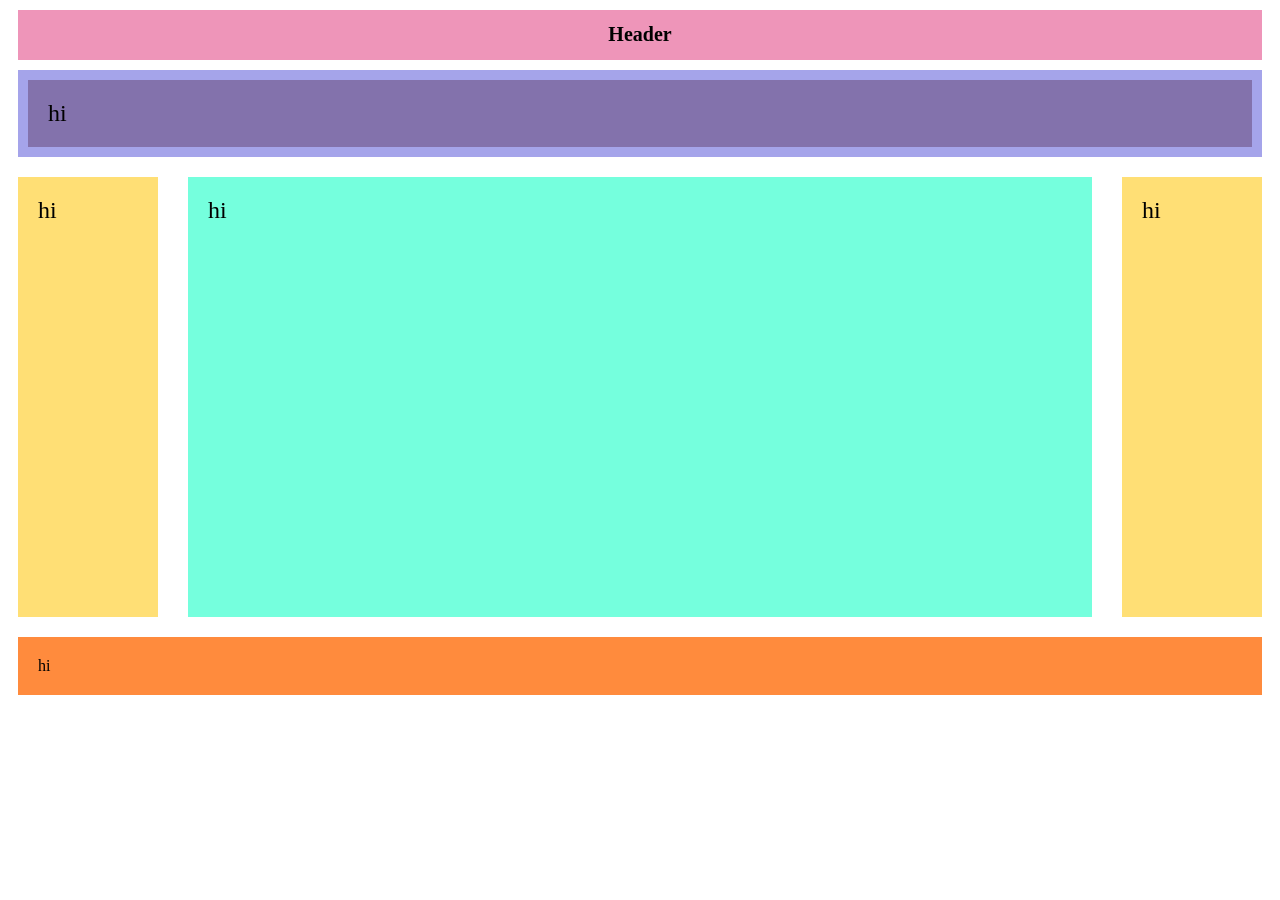
==== css-flex/index.html @ ba6f0207 "changed css index name" ====
<!DOCTYPE html>
<html lang="en"></html>
<head>
    <meta charset="UTF-8">
    <meta charset="UTF-8">
    <meta name="viewport" content="width=device-width, initial-scale=1.0">
    <title>Layout Example Page</title>
<link rel="stylesheet" href="layout-main.css">

</head>

<body>


<header>
<div class="header">
    <h1>Header</h1>
</header>

<nav>
    <div class="column">hi</div>
</nav>

<div class="main">
   <div class="child">hi</div>
   <div class="child content">hi</div>
   <div class="child">hi</div>
</div>
<footer>
hi
</footer>
</body>








</html>
---- css-flex/layout-main.css ----
.header {
    display:flex;
    background-color: rgb(238, 149, 185);
    justify-content: center;
margin: 10px;
font-size: 10px;

}


 nav {
    display:flex;
     flex-direction: column;
    background-color: rgb(165, 164, 234);
    justify-content: center;
margin: 10px;
}

 nav div{
    background-color:rgb(131, 114, 172);
     flex-direction: column;
    margin: 10px;
    padding: 20px;
 font-size: 24px;

}


.main {
    display: flex;
    
    flex-direction: row;
 font-size: 24px;
 gap: 10px;
}

.main div{ 
    background-color: rgb(255, 223, 117);
    padding: 20px;
    justify-content: space-between;
    height: 400px;
    margin: 10px;
    width: 100px;
}

.main .content{
    flex-grow: 1;
 margin: 10px;
  background-color: rgb(117, 255, 221);
}

footer {
    display:flex;
     flex-direction: column;
    background-color: rgb(255, 139, 61);
    justify-content: center;
margin: 10px;
padding: 20px;
}
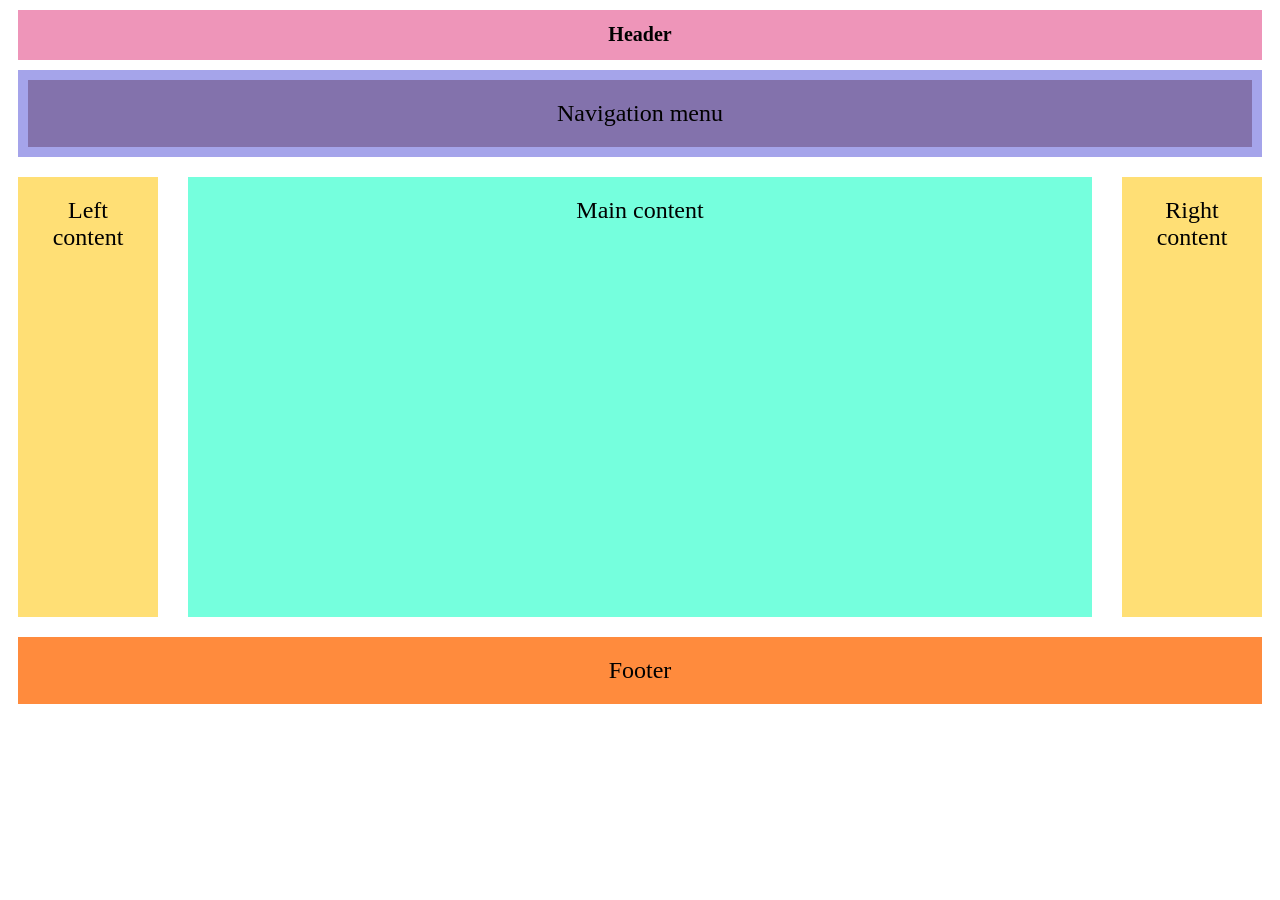
==== commit de4e6834: "saved in class 11/12/26" ====
--- a/css-flex/index.html
+++ b/css-flex/index.html
@@ -11,6 +11,7 @@
 
 <body>
 
+<div class="container"> 
 
 <header>
 <div class="header">
@@ -18,17 +19,18 @@
 </header>
 
 <nav>
-    <div class="column">hi</div>
+    <div class="column">Navigation menu</div>
 </nav>
 
 <div class="main">
-   <div class="child">hi</div>
-   <div class="child content">hi</div>
-   <div class="child">hi</div>
+   <div class="child">Left content</div>
+   <div class="child content">Main content</div>
+   <div class="child">Right content</div>
 </div>
 <footer>
-hi
+Footer
 </footer>
+</div>
 </body>
 
 
--- a/css-flex/layout-main.css
+++ b/css-flex/layout-main.css
@@ -22,13 +22,18 @@
     margin: 10px;
     padding: 20px;
  font-size: 24px;
+text-align: center;
+}
+
+nav div:hover{
+    background-color:rgb(225, 212, 255);
 
 }
 
 
 .main {
     display: flex;
-    
+    text-align: center;
     flex-direction: row;
  font-size: 24px;
  gap: 10px;
@@ -50,10 +55,12 @@
 }
 
 footer {
+    text-align: center;
     display:flex;
      flex-direction: column;
     background-color: rgb(255, 139, 61);
     justify-content: center;
+    font-size: 24px;
 margin: 10px;
 padding: 20px;
 }
